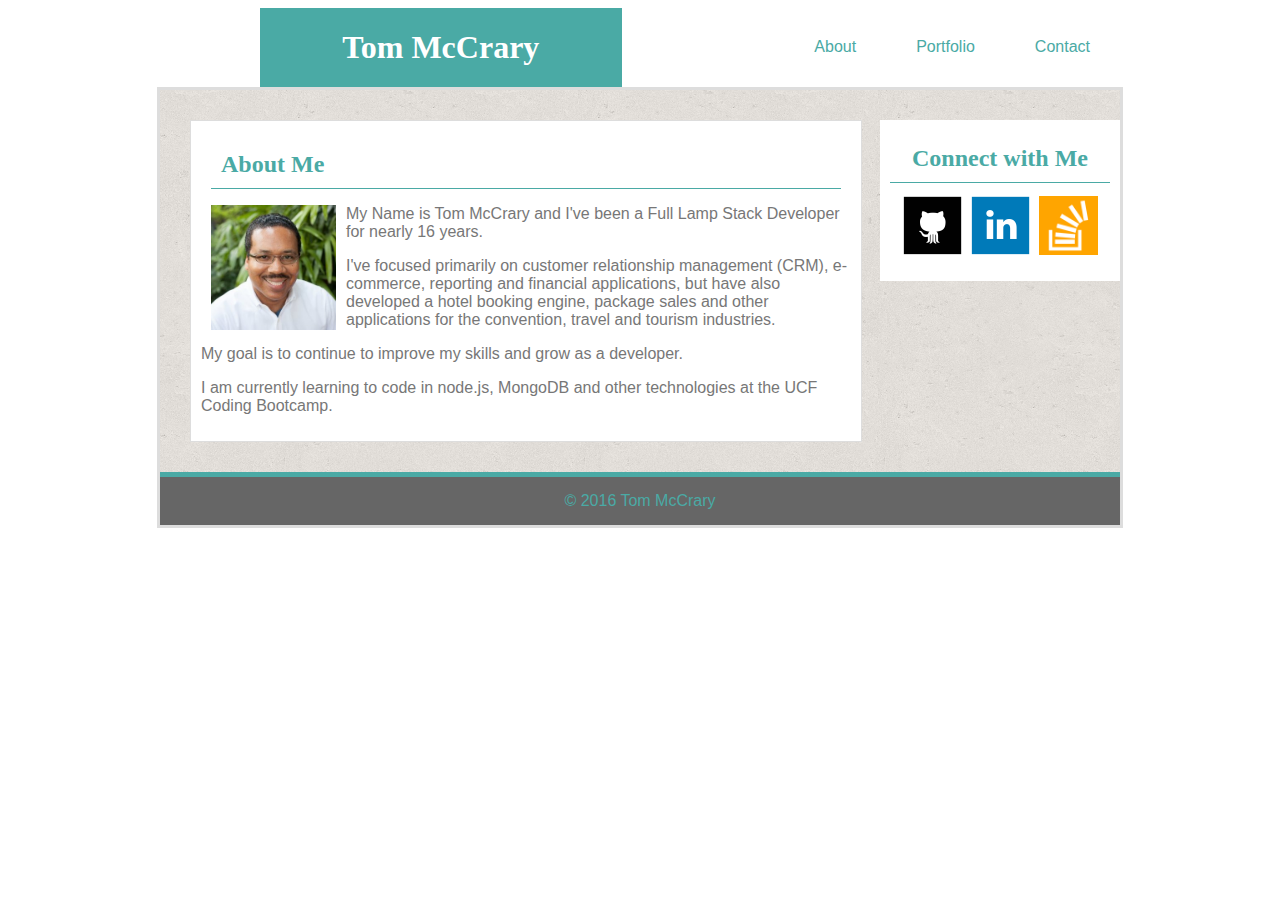
==== index.html @ 2f46c056 "about me styling and content added" ====
<!DOCTYPE html>
<html>
    <head>
        <meta charset="utf-8">
        <meta http-equiv="X-UA-Compatible" content="IE=edge">
        <title>Basic Portfolio</title>
        <meta name="description" content="An interactive getting started guide for Brackets.">
        <link rel="stylesheet" href="css/style.css">
    </head>
    <body>


        <header>
            <h1>Tom McCrary</h1>

            <div id="headerNav">
                <ul>
                    <li><a href="index.html">About</a></li>
                    <li><a href="portfolio.html">Portfolio</a></li>
                    <li><a href="contact.html">Contact</a></li>
                </ul>
            </div>

        </header>    

        <div id="wrapper">           
                
            <div id="maincontent">
                <h2>About Me</h2>
                <p><img id="socialphoto" src="images/tom.jpg"></p><p>My Name is Tom McCrary and I've been a Full Lamp Stack Developer for nearly 16 years.</p>
                <p>I've focused primarily on customer relationship management (CRM), e-commerce, reporting and financial applications, but have also developed a hotel booking engine, package sales and other applications for the convention, travel and tourism industries.</p>
                <p>My goal is to continue to improve my skills and grow as a developer.</p>
                <p>I am currently learning to code in node.js, MongoDB and other technologies at the UCF Coding Bootcamp.</p>
            </div>
            
            <div id="sidebar">
                <h2>Connect with Me</h2>
                <a href="https://github.com/cvbtech"><img id="socialicon" src="images/github_square_black-128.png"></a>
                <a href="https://www.linkedin.com/in/thomas-mccrary-5a07976?trk=nav_responsive_tab_profile_pic"><img id="socialicon" src="images/linkedin_square_color-128.png"></a>
                <a href="http://stackoverflow.com/users/6786346/cvbtech"><img id="socialicon-stackoverflow" src="images/stackoverflow.png"></a>
            </div>
                        
            <p>&nbsp;</p>
            
            <footer>
                &copy 2016 Tom McCrary
            </footer>            
        </div>
            

    
    </body>
</html>
---- css/style.css ----
/*
Teal color (used for headings and backgrounds): #4aaaa5

Profile Image Found on index.html

Use a picture of yourself.
If you don't have a picture, you can grab a placeholder image from LoremPixel. Save the images to your images folder
Portfolio Images

Placeholder images can be found LoremPixel.
Save the images to your images folder
Social Link Images (Github, LinkedIn and StackOverflow, etc.)

These images can be found on IconFinder.
Save the images to your images folder
Background Images

The background pattern used was found on Subtle Patterns. You can browse through that site and find whichever pattern you like.
Dimensions

The main section content is 650px wide.
The sidebar is 270px wide.
Pro-tip. Use the Page Ruler extension to measure the size of elements
Bonus

Make your pages more sophisticated by adding style to text links, image links and buttons for when a user hovers their cursor over them. A CSS hover tutorial can be found here.

You can use Adobe Kuler to find colors that match the theme (In this case, the primary color is Teal #4aaaa5).

Make a 'sticky footer.' You will notice the dark grey footer will always rest just below the content. This is fine whenever your site has enough content to push it down past the height of most honitors. But if there isn't much content in the body, the footer could rest in the middle of the page:
*/
body p {
    font-family: 'Arial', 'Helvetica Neue', Helvetica, sans-serif;
    color: #777777;
}

a { 
    text-decoration: none;
    color: #4aaaa5;
}

a:hover {
    text-decoration: underline;
}

#wrapper {
    clear: both;
    position:relative;
    border-style:solid;
    border-color: #dddddd;
    background-image: url("../images/cork-wallet.png");
    width: 960px;
    margin: auto;
}

header {
    width: 960px;
    background: #ffffff;
    margin: auto;
}

h1 {
    float: left;
    font-family: 'Georgia', Times, Times New Roman, serif;
    font-weight: bold;
    font-size: 24pt;
    background: #4aaaa5;
    color: #ffffff;
    border: 1px solid #4aaaa5;
    text-align: center;
    margin: 0px 0px 0px 100px;
    padding: 20px;
    width: 33.3%; 
   
}

#headerNav {
    float: right;
    padding: 0px;
    margin: 0 0 0 0;
}


ul {
    list-style-type: none;
    margin: 0;
    padding: 0;
}

li {
    float: left;
    display: inline;
    margin: 30px;
    font-family: 'Arial', 'Helvetica Neue', Helvetica, sans-serif;   
}

#maincontent {
    float:left;
    width: 650px; 
    background-color: #ffffff;
    border: 1px solid #dddddd;
    margin: 30px 0 30px 30px;
    padding: 10px;
}

#sidebar {
    float: right;
    width: 240px;
    margin: 30px 0 0 0;
    padding: 5px 0 20px 0;
    text-align: center;
    background: #ffffff;
    
}

#socialicon {
    width: 64px;
    height: 64px;
    border: 0;
    margin: 0px;
}

#socialicon-stackoverflow {
    width: 59px;
    height: 59px;
    border: 0;
    margin: 2px;

}

footer {
    position:sticky;
    top: 0;
    clear: both;
    background: #666666;
    text-align: center;
    padding:15px;
    font-family: 'Arial', 'Helvetica Neue', Helvetica, sans-serif;
    color: #4aaaa5;   
    border-top: 5px solid #4aaaa5;
}

.clearfix {
    clear: both;
}

h2 {
    color: #4aaaa5;
    border-bottom: 1px solid #4aaaa5;
    margin: 10px;
    padding: 10px;
}

h3 {
    color: #4aaaa5;
    border-bottom: 1px solid #4aaaa5;
    margin: 10px;
    padding: 10px;
}

#socialphoto {
    float:left;
    height: 125px;
    width: 125px;
    margin: 0 10px 10px 10px;
}
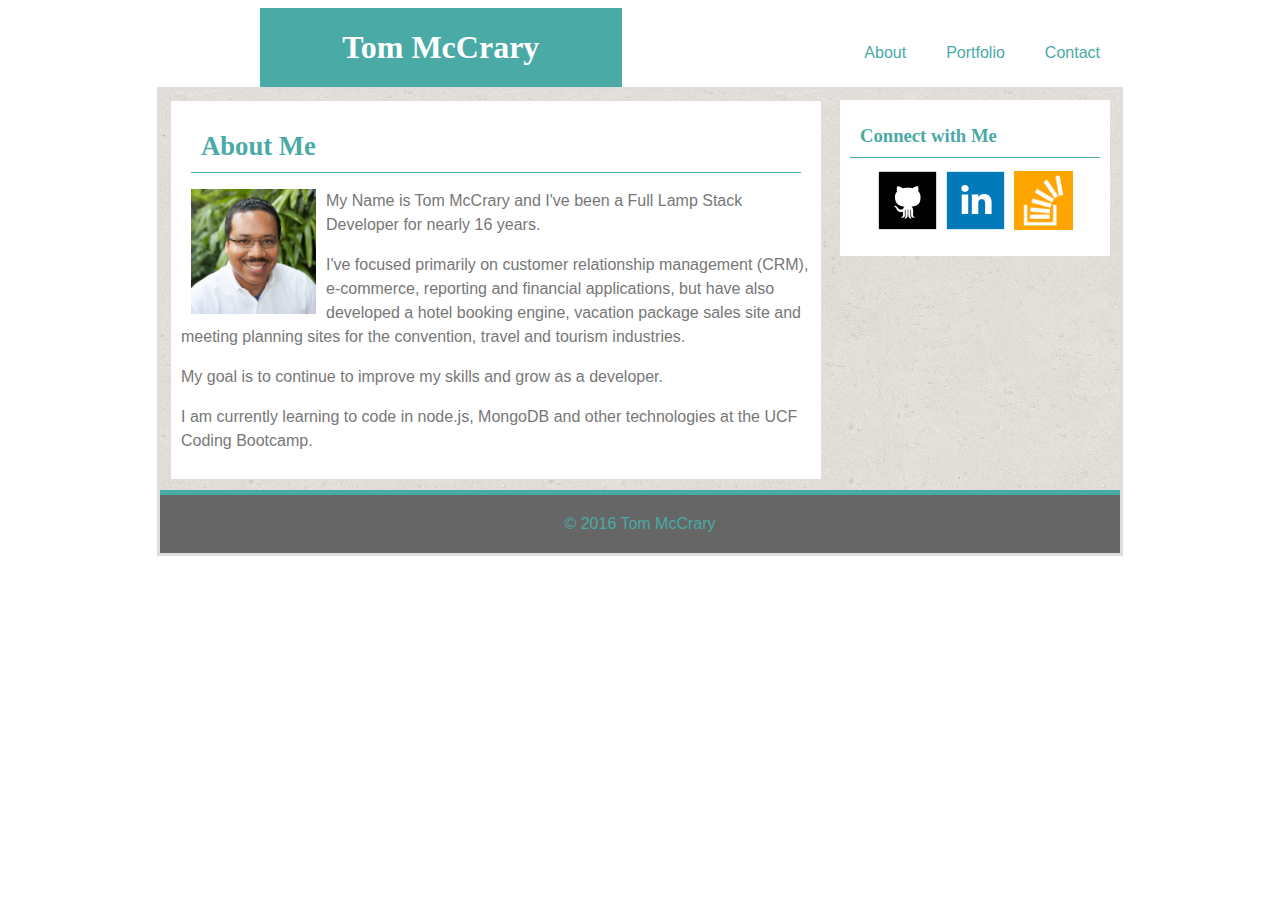
==== commit 3526ca97: "contact form styling" ====
--- a/index.html
+++ b/index.html
@@ -8,7 +8,6 @@
         <link rel="stylesheet" href="css/style.css">
     </head>
     <body>
-
 
         <header>
             <h1>Tom McCrary</h1>
@@ -28,13 +27,13 @@
             <div id="maincontent">
                 <h2>About Me</h2>
                 <p><img id="socialphoto" src="images/tom.jpg"></p><p>My Name is Tom McCrary and I've been a Full Lamp Stack Developer for nearly 16 years.</p>
-                <p>I've focused primarily on customer relationship management (CRM), e-commerce, reporting and financial applications, but have also developed a hotel booking engine, package sales and other applications for the convention, travel and tourism industries.</p>
+                <p>I've focused primarily on customer relationship management (CRM), e-commerce, reporting and financial applications, but have also developed a hotel booking engine, vacation package sales site and meeting planning sites for the convention, travel and tourism industries.</p>
                 <p>My goal is to continue to improve my skills and grow as a developer.</p>
                 <p>I am currently learning to code in node.js, MongoDB and other technologies at the UCF Coding Bootcamp.</p>
             </div>
             
             <div id="sidebar">
-                <h2>Connect with Me</h2>
+                <h3>Connect with Me</h3>
                 <a href="https://github.com/cvbtech"><img id="socialicon" src="images/github_square_black-128.png"></a>
                 <a href="https://www.linkedin.com/in/thomas-mccrary-5a07976?trk=nav_responsive_tab_profile_pic"><img id="socialicon" src="images/linkedin_square_color-128.png"></a>
                 <a href="http://stackoverflow.com/users/6786346/cvbtech"><img id="socialicon-stackoverflow" src="images/stackoverflow.png"></a>
--- a/css/style.css
+++ b/css/style.css
@@ -1,37 +1,8 @@
-/*
-Teal color (used for headings and backgrounds): #4aaaa5
-
-Profile Image Found on index.html
-
-Use a picture of yourself.
-If you don't have a picture, you can grab a placeholder image from LoremPixel. Save the images to your images folder
-Portfolio Images
-
-Placeholder images can be found LoremPixel.
-Save the images to your images folder
-Social Link Images (Github, LinkedIn and StackOverflow, etc.)
-
-These images can be found on IconFinder.
-Save the images to your images folder
-Background Images
-
-The background pattern used was found on Subtle Patterns. You can browse through that site and find whichever pattern you like.
-Dimensions
-
-The main section content is 650px wide.
-The sidebar is 270px wide.
-Pro-tip. Use the Page Ruler extension to measure the size of elements
-Bonus
-
-Make your pages more sophisticated by adding style to text links, image links and buttons for when a user hovers their cursor over them. A CSS hover tutorial can be found here.
-
-You can use Adobe Kuler to find colors that match the theme (In this case, the primary color is Teal #4aaaa5).
-
-Make a 'sticky footer.' You will notice the dark grey footer will always rest just below the content. This is fine whenever your site has enough content to push it down past the height of most honitors. But if there isn't much content in the body, the footer could rest in the middle of the page:
-*/
 body p {
     font-family: 'Arial', 'Helvetica Neue', Helvetica, sans-serif;
     color: #777777;
+    line-height: 1.5;
+    
 }
 
 a { 
@@ -45,6 +16,7 @@
 
 #wrapper {
     clear: both;
+    overflow: auto;
     position:relative;
     border-style:solid;
     border-color: #dddddd;
@@ -83,30 +55,28 @@
 
 ul {
     list-style-type: none;
-    margin: 0;
-    padding: 0;
 }
 
 li {
     float: left;
     display: inline;
-    margin: 30px;
+    margin: 20px;
     font-family: 'Arial', 'Helvetica Neue', Helvetica, sans-serif;   
 }
 
 #maincontent {
     float:left;
-    width: 650px; 
+    width: 630px; 
     background-color: #ffffff;
     border: 1px solid #dddddd;
-    margin: 30px 0 30px 30px;
+    margin: 10px 0px 10px 10px;
     padding: 10px;
 }
 
 #sidebar {
     float: right;
-    width: 240px;
-    margin: 30px 0 0 0;
+    width: 270px;
+    margin: 10px;
     padding: 5px 0 20px 0;
     text-align: center;
     background: #ffffff;
@@ -129,12 +99,12 @@
 }
 
 footer {
+    clear:both;
     position:sticky;
-    top: 0;
-    clear: both;
+    width: 100%;
     background: #666666;
     text-align: center;
-    padding:15px;
+    padding:20px 0 20px 0;
     font-family: 'Arial', 'Helvetica Neue', Helvetica, sans-serif;
     color: #4aaaa5;   
     border-top: 5px solid #4aaaa5;
@@ -145,17 +115,25 @@
 }
 
 h2 {
+    font-family: 'Georgia', Times, Times New Roman, serif;
+    font-weight: bold;
+    font-size: 20pt;    
     color: #4aaaa5;
     border-bottom: 1px solid #4aaaa5;
     margin: 10px;
     padding: 10px;
+    text-align: left;
 }
 
 h3 {
+    font-family: 'Georgia', Times, Times New Roman, serif;
+    font-weight: bold;
+    font-size: 14pt;    
     color: #4aaaa5;
     border-bottom: 1px solid #4aaaa5;
     margin: 10px;
     padding: 10px;
+    text-align: left;
 }
 
 #socialphoto {
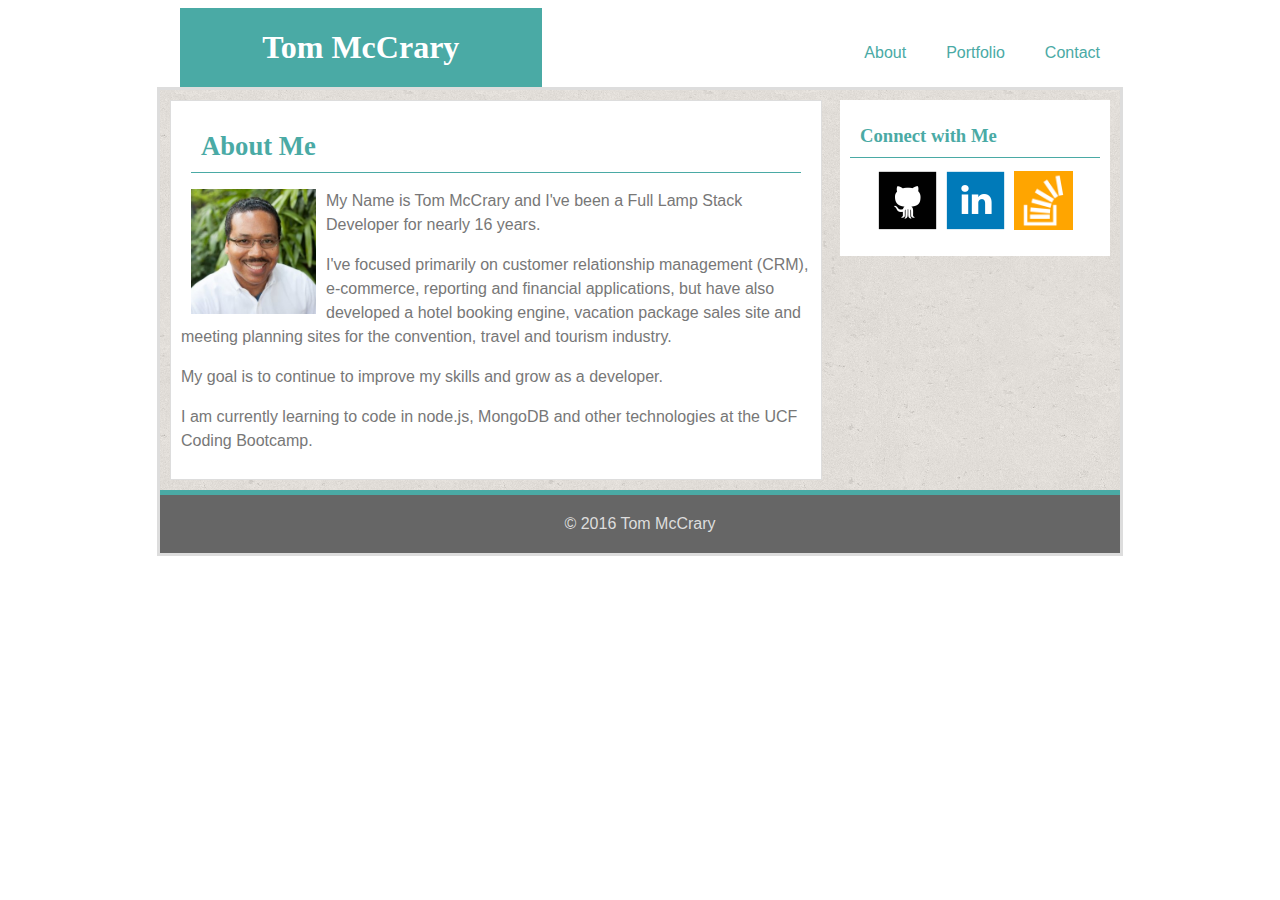
==== commit 3dc22ba2: "fixed css" ====
--- a/index.html
+++ b/index.html
@@ -27,9 +27,10 @@
             <div id="maincontent">
                 <h2>About Me</h2>
                 <p><img id="socialphoto" src="images/tom.jpg"></p><p>My Name is Tom McCrary and I've been a Full Lamp Stack Developer for nearly 16 years.</p>
-                <p>I've focused primarily on customer relationship management (CRM), e-commerce, reporting and financial applications, but have also developed a hotel booking engine, vacation package sales site and meeting planning sites for the convention, travel and tourism industries.</p>
+                <p>I've focused primarily on customer relationship management (CRM), e-commerce, reporting and financial applications, but have also developed a hotel booking engine, vacation package sales site and meeting planning sites for the convention, travel and tourism industry.</p>
                 <p>My goal is to continue to improve my skills and grow as a developer.</p>
                 <p>I am currently learning to code in node.js, MongoDB and other technologies at the UCF Coding Bootcamp.</p>
+
             </div>
             
             <div id="sidebar">
--- a/css/style.css
+++ b/css/style.css
@@ -1,8 +1,7 @@
 body p {
     font-family: 'Arial', 'Helvetica Neue', Helvetica, sans-serif;
     color: #777777;
-    line-height: 1.5;
-    
+    line-height: 1.5; 
 }
 
 a { 
@@ -40,7 +39,7 @@
     color: #ffffff;
     border: 1px solid #4aaaa5;
     text-align: center;
-    margin: 0px 0px 0px 100px;
+    margin: 0px 0px 0px 20px;
     padding: 20px;
     width: 33.3%; 
    
@@ -61,16 +60,19 @@
     float: left;
     display: inline;
     margin: 20px;
+    padding: 0px;
     font-family: 'Arial', 'Helvetica Neue', Helvetica, sans-serif;   
 }
 
 #maincontent {
     float:left;
+    /*overflow: auto;*/
     width: 630px; 
     background-color: #ffffff;
     border: 1px solid #dddddd;
     margin: 10px 0px 10px 10px;
     padding: 10px;
+    /*height:600px;*/
 }
 
 #sidebar {
@@ -99,14 +101,14 @@
 }
 
 footer {
-    clear:both;
-    position:sticky;
+    clear: both;
+    position: sticky;
     width: 100%;
     background: #666666;
     text-align: center;
-    padding:20px 0 20px 0;
+    padding: 20px 0 20px 0;
     font-family: 'Arial', 'Helvetica Neue', Helvetica, sans-serif;
-    color: #4aaaa5;   
+    color: #dddddd;   
     border-top: 5px solid #4aaaa5;
 }
 
@@ -141,4 +143,49 @@
     height: 125px;
     width: 125px;
     margin: 0 10px 10px 10px;
+}
+
+#portfolioImageStyle {
+    position: relative;
+    float: inline;
+    width: 280px;
+    height: 180px;
+}
+
+.portfolioImage {
+    float: left;
+    position: relative;
+    width: 280px;
+    height: 180px;
+    margin: 10px;
+}
+
+.portfolioImageText {
+    position: absolute; 
+    top: 130px; 
+    padding: 10px;
+    text-align: center;
+    left: 0; 
+    width: 260px; 
+    color: #dddddd;
+    background: #666666;
+    font-family: 'Georgia', Times, Times New Roman, serif;    
+    font-size: 14pt;
+}
+
+input {
+    width: 100%;
+    height: 30px;
+}
+
+textarea { 
+    width: 100%;
+    height: 200px;
+}
+
+#submitButton {
+    width: 100px;
+    background-color: #4aaaa5;
+    color: #dddddd;
+    border: 1px solid #4aaaa5;
 }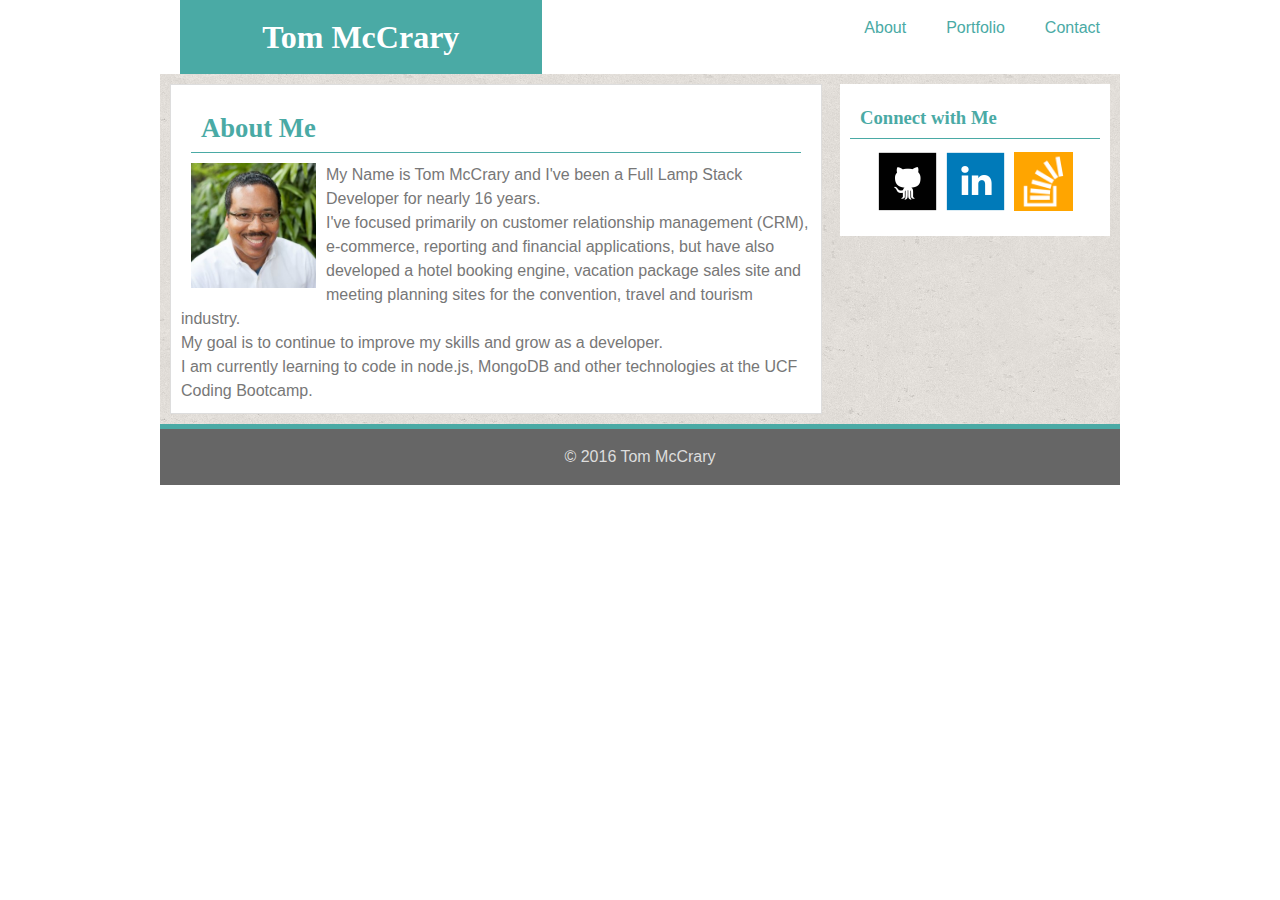
==== commit 178cc066: "added assets" ====
--- a/index.html
+++ b/index.html
@@ -4,8 +4,7 @@
         <meta charset="utf-8">
         <meta http-equiv="X-UA-Compatible" content="IE=edge">
         <title>Basic Portfolio</title>
-        <meta name="description" content="An interactive getting started guide for Brackets.">
-        <link rel="stylesheet" href="css/style.css">
+        <link rel="stylesheet" href="assets/css/reset.css">        <link rel="stylesheet" href="assets/css/style.css">
     </head>
     <body>
 
@@ -26,7 +25,7 @@
                 
             <div id="maincontent">
                 <h2>About Me</h2>
-                <p><img id="socialphoto" src="images/tom.jpg"></p><p>My Name is Tom McCrary and I've been a Full Lamp Stack Developer for nearly 16 years.</p>
+                <p><img id="socialphoto" src="assets/images/tom.jpg"></p><p>My Name is Tom McCrary and I've been a Full Lamp Stack Developer for nearly 16 years.</p>
                 <p>I've focused primarily on customer relationship management (CRM), e-commerce, reporting and financial applications, but have also developed a hotel booking engine, vacation package sales site and meeting planning sites for the convention, travel and tourism industry.</p>
                 <p>My goal is to continue to improve my skills and grow as a developer.</p>
                 <p>I am currently learning to code in node.js, MongoDB and other technologies at the UCF Coding Bootcamp.</p>
@@ -35,9 +34,9 @@
             
             <div id="sidebar">
                 <h3>Connect with Me</h3>
-                <a href="https://github.com/cvbtech"><img id="socialicon" src="images/github_square_black-128.png"></a>
-                <a href="https://www.linkedin.com/in/thomas-mccrary-5a07976?trk=nav_responsive_tab_profile_pic"><img id="socialicon" src="images/linkedin_square_color-128.png"></a>
-                <a href="http://stackoverflow.com/users/6786346/cvbtech"><img id="socialicon-stackoverflow" src="images/stackoverflow.png"></a>
+                <a href="https://github.com/cvbtech"><img id="socialicon" src="assets/images/github_square_black-128.png"></a>
+                <a href="https://www.linkedin.com/in/thomas-mccrary-5a07976?trk=nav_responsive_tab_profile_pic"><img id="socialicon" src="assets/images/linkedin_square_color-128.png"></a>
+                <a href="http://stackoverflow.com/users/6786346/cvbtech"><img id="socialicon-stackoverflow" src="assets/images/stackoverflow.png"></a>
             </div>
                         
             <p>&nbsp;</p>
--- a/assets/css/style.css
+++ b/assets/css/style.css
@@ -0,0 +1,191 @@
+body p {
+    font-family: 'Arial', 'Helvetica Neue', Helvetica, sans-serif;
+    color: #777777;
+    line-height: 1.5; 
+}
+
+a { 
+    text-decoration: none;
+    color: #4aaaa5;
+}
+
+a:hover {
+    text-decoration: underline;
+}
+
+#wrapper {
+    clear: both;
+    overflow: auto;
+    position:relative;
+    border-style:solid;
+    border-color: #dddddd;
+    background-image: url("../images/cork-wallet.png");
+    width: 960px;
+    margin: auto;
+}
+
+header {
+    width: 960px;
+    background: #ffffff;
+    margin: auto;
+}
+
+h1 {
+    float: left;
+    font-family: 'Georgia', Times, Times New Roman, serif;
+    font-weight: bold;
+    font-size: 24pt;
+    background: #4aaaa5;
+    color: #ffffff;
+    border: 1px solid #4aaaa5;
+    text-align: center;
+    margin: 0px 0px 0px 20px;
+    padding: 20px;
+    width: 33.3%; 
+   
+}
+
+#headerNav {
+    float: right;
+    padding: 0px;
+    margin: 0 0 0 0;
+}
+
+
+ul {
+    list-style-type: none;
+}
+
+li {
+    float: left;
+    display: inline;
+    margin: 20px;
+    padding: 0px;
+    font-family: 'Arial', 'Helvetica Neue', Helvetica, sans-serif;   
+}
+
+#maincontent {
+    float:left;
+    /*overflow: auto;*/
+    width: 630px; 
+    background-color: #ffffff;
+    border: 1px solid #dddddd;
+    margin: 10px 0px 10px 10px;
+    padding: 10px;
+    /*height:600px;*/
+}
+
+#sidebar {
+    float: right;
+    width: 270px;
+    margin: 10px;
+    padding: 5px 0 20px 0;
+    text-align: center;
+    background: #ffffff;
+    
+}
+
+#socialicon {
+    width: 64px;
+    height: 64px;
+    border: 0;
+    margin: 0px;
+}
+
+#socialicon-stackoverflow {
+    width: 59px;
+    height: 59px;
+    border: 0;
+    margin: 2px;
+
+}
+
+footer {
+    clear: both;
+    position: sticky;
+    width: 100%;
+    background: #666666;
+    text-align: center;
+    padding: 20px 0 20px 0;
+    font-family: 'Arial', 'Helvetica Neue', Helvetica, sans-serif;
+    color: #dddddd;   
+    border-top: 5px solid #4aaaa5;
+}
+
+.clearfix {
+    clear: both;
+}
+
+h2 {
+    font-family: 'Georgia', Times, Times New Roman, serif;
+    font-weight: bold;
+    font-size: 20pt;    
+    color: #4aaaa5;
+    border-bottom: 1px solid #4aaaa5;
+    margin: 10px;
+    padding: 10px;
+    text-align: left;
+}
+
+h3 {
+    font-family: 'Georgia', Times, Times New Roman, serif;
+    font-weight: bold;
+    font-size: 14pt;    
+    color: #4aaaa5;
+    border-bottom: 1px solid #4aaaa5;
+    margin: 10px;
+    padding: 10px;
+    text-align: left;
+}
+
+#socialphoto {
+    float:left;
+    height: 125px;
+    width: 125px;
+    margin: 0 10px 10px 10px;
+}
+
+#portfolioImageStyle {
+    position: relative;
+    float: inline;
+    width: 280px;
+    height: 180px;
+}
+
+.portfolioImage {
+    float: left;
+    position: relative;
+    width: 280px;
+    height: 180px;
+    margin: 10px;
+}
+
+.portfolioImageText {
+    position: absolute; 
+    top: 130px; 
+    padding: 10px;
+    text-align: center;
+    left: 0; 
+    width: 260px; 
+    color: #dddddd;
+    background: #666666;
+    font-family: 'Georgia', Times, Times New Roman, serif;    
+    font-size: 14pt;
+}
+
+input {
+    width: 100%;
+    height: 30px;
+}
+
+textarea { 
+    width: 100%;
+    height: 200px;
+}
+
+#submitButton {
+    width: 100px;
+    background-color: #4aaaa5;
+    color: #dddddd;
+    border: 1px solid #4aaaa5;
+}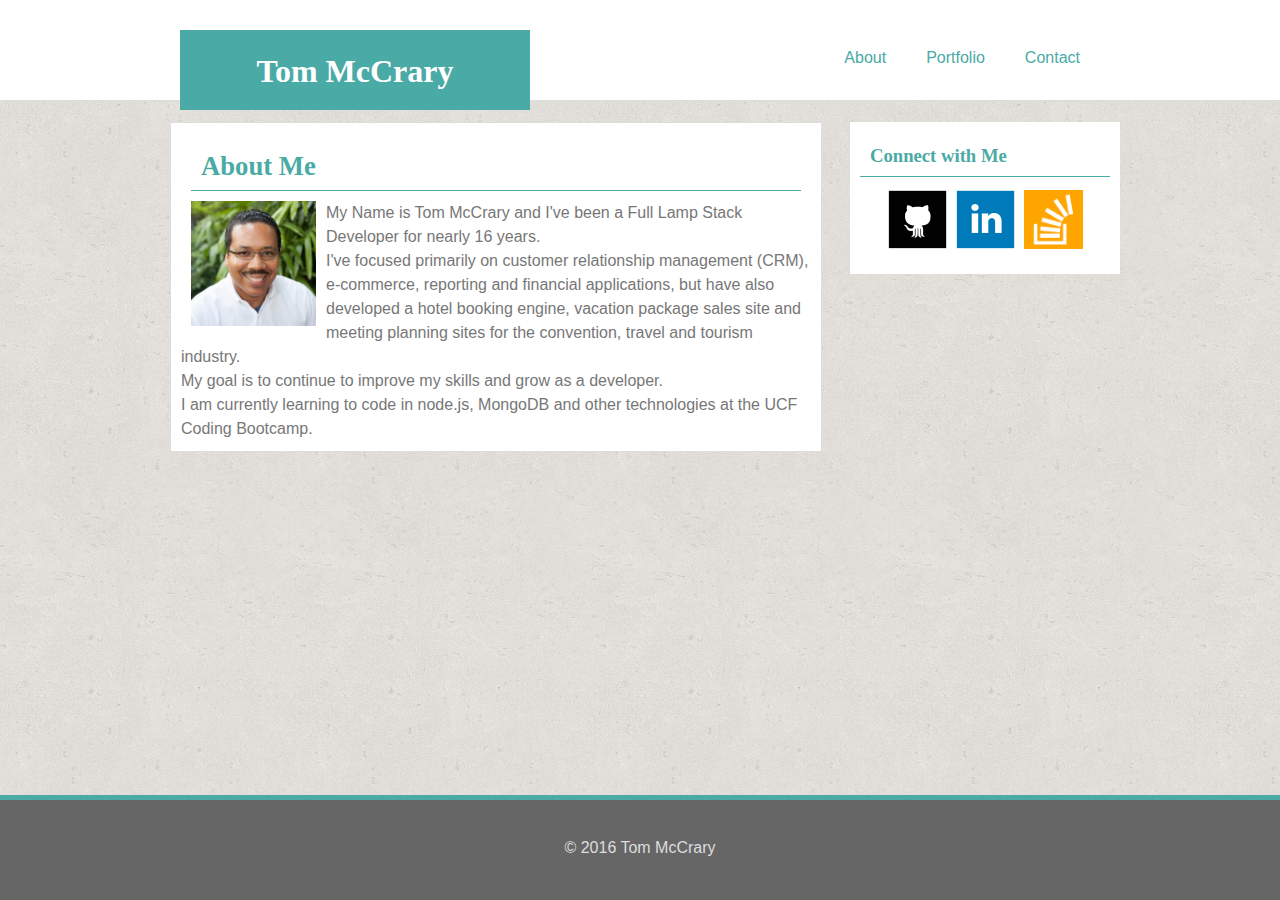
==== commit 176203b9: "fixed sticky footer" ====
--- a/index.html
+++ b/index.html
@@ -4,21 +4,26 @@
         <meta charset="utf-8">
         <meta http-equiv="X-UA-Compatible" content="IE=edge">
         <title>Basic Portfolio</title>
-        <link rel="stylesheet" href="assets/css/reset.css">        <link rel="stylesheet" href="assets/css/style.css">
+        <meta name="description" content="Basic Portfolio">
+        <link rel="stylesheet" href="assets/css/reset.css">        
+        <link rel="stylesheet" href="assets/css/style.css">
     </head>
     <body>
 
         <header>
-            <h1>Tom McCrary</h1>
+            <div id="innerHeader">
+                
+                <h1>Tom McCrary</h1>
 
-            <div id="headerNav">
-                <ul>
-                    <li><a href="index.html">About</a></li>
-                    <li><a href="portfolio.html">Portfolio</a></li>
-                    <li><a href="contact.html">Contact</a></li>
-                </ul>
-            </div>
-
+                <div id="headerNav">
+                    <ul>
+                        <li><a href="index.html">About</a></li>
+                        <li><a href="portfolio.html">Portfolio</a></li>
+                        <li><a href="contact.html">Contact</a></li>
+                    </ul>
+                </div>
+                
+            </div>    
         </header>    
 
         <div id="wrapper">           
@@ -28,7 +33,7 @@
                 <p><img id="socialphoto" src="assets/images/tom.jpg"></p><p>My Name is Tom McCrary and I've been a Full Lamp Stack Developer for nearly 16 years.</p>
                 <p>I've focused primarily on customer relationship management (CRM), e-commerce, reporting and financial applications, but have also developed a hotel booking engine, vacation package sales site and meeting planning sites for the convention, travel and tourism industry.</p>
                 <p>My goal is to continue to improve my skills and grow as a developer.</p>
-                <p>I am currently learning to code in node.js, MongoDB and other technologies at the UCF Coding Bootcamp.</p>
+                <p>I am currently learning to code in node.js, MongoDB and other technologies at the UCF Coding Bootcamp.</p>             
 
             </div>
             
@@ -40,13 +45,12 @@
             </div>
                         
             <p>&nbsp;</p>
-            
-            <footer>
-                &copy 2016 Tom McCrary
-            </footer>            
+                       
         </div>
-            
 
-    
+        <footer>
+            &copy 2016 Tom McCrary
+        </footer>         
+        
     </body>
 </html>--- a/assets/css/style.css
+++ b/assets/css/style.css
@@ -1,4 +1,8 @@
-body p {
+body {
+    background-image: url("../images/cork-wallet.png");
+}
+
+p {
     font-family: 'Arial', 'Helvetica Neue', Helvetica, sans-serif;
     color: #777777;
     line-height: 1.5; 
@@ -19,16 +23,24 @@
     position:relative;
     border-style:solid;
     border-color: #dddddd;
-    background-image: url("../images/cork-wallet.png");
     width: 960px;
     margin: auto;
 }
 
 header {
+    width: 100%;
+    background-color: #ffffff;
+	height: 100px;
+    margin: auto;
+    border-bottom: 2px solid #dddddd;
+    align-content: center;
+}
+
+#innerHeader {
     width: 960px;
-    background: #ffffff;
-    margin: auto;
-}
+    margin:auto;
+}
+
 
 h1 {
     float: left;
@@ -37,18 +49,21 @@
     font-size: 24pt;
     background: #4aaaa5;
     color: #ffffff;
-    border: 1px solid #4aaaa5;
-    text-align: center;
-    margin: 0px 0px 0px 20px;
-    padding: 20px;
-    width: 33.3%; 
-   
+    text-align: center;
+    /*margin: 0px 0px 0px 20px;*/
+	margin-left: 20px;
+	height: 30px;
+    /*padding: 20px;*/
+    width: 300px; 
+    position: relative;
+    bottom:-20px;
+    padding:25px;
 }
 
 #headerNav {
     float: right;
     padding: 0px;
-    margin: 0 0 0 0;
+    margin: 20px 20px 0 0;
 }
 
 
@@ -70,7 +85,7 @@
     width: 630px; 
     background-color: #ffffff;
     border: 1px solid #dddddd;
-    margin: 10px 0px 10px 10px;
+    margin: 20px 0px 20px 10px;
     padding: 10px;
     /*height:600px;*/
 }
@@ -78,7 +93,7 @@
 #sidebar {
     float: right;
     width: 270px;
-    margin: 10px;
+    margin: 20px 0px 0px 0px;
     padding: 5px 0 20px 0;
     text-align: center;
     background: #ffffff;
@@ -102,14 +117,17 @@
 
 footer {
     clear: both;
-    position: sticky;
-    width: 100%;
+    position: absolute;
+    bottom: 0px;
+    width: 100%;
+    height: 20px;
+    margin: 0 auto;     
     background: #666666;
-    text-align: center;
-    padding: 20px 0 20px 0;
+    color: #dddddd;   
+    text-align: center;
+    padding: 40px 0 40px 0;
     font-family: 'Arial', 'Helvetica Neue', Helvetica, sans-serif;
-    color: #dddddd;   
-    border-top: 5px solid #4aaaa5;
+    border-top: 5px solid #4aaaa5;  
 }
 
 .clearfix {
